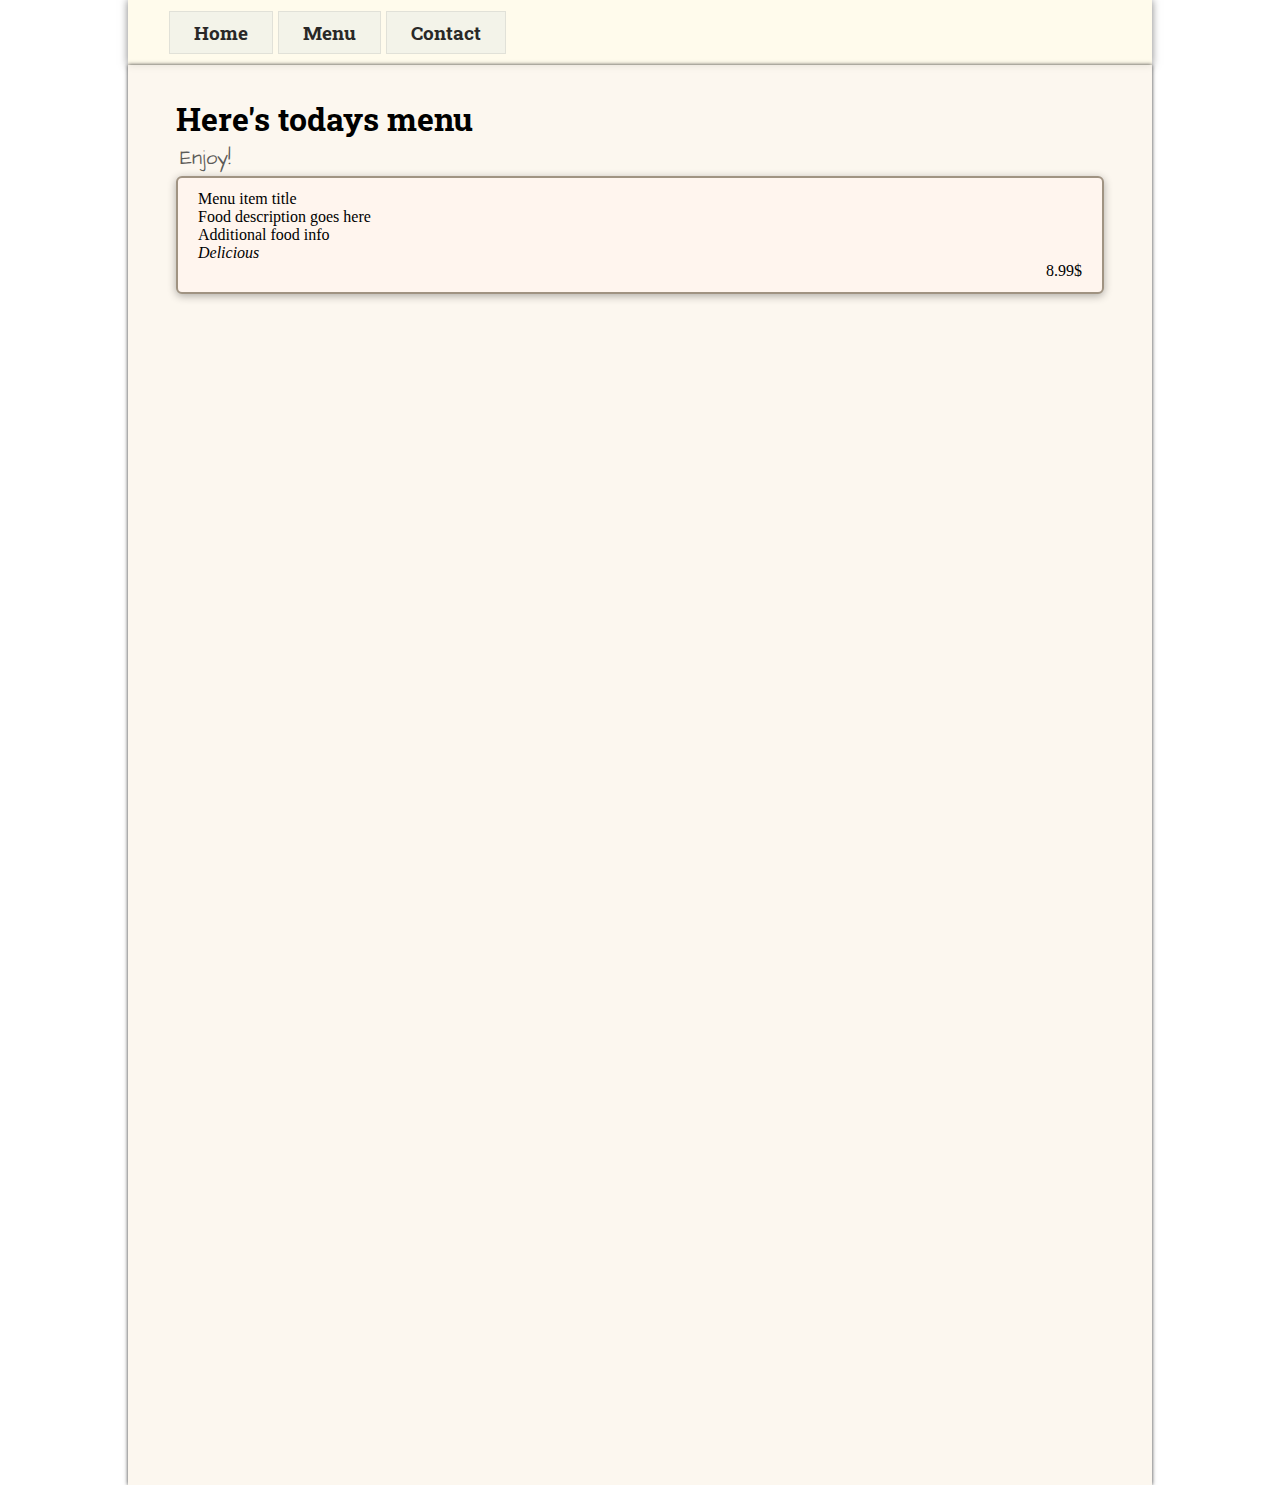
==== foodmenu.html @ bcbd9ce9 "Added basic menu mockup" ====
<!DOCTYPE html>
<html lang="en">
  <head>
    <meta charset="UTF-8" />
    <meta name="viewport" content="width=device-width, initial-scale=1.0" />
    <script src="https://ajax.googleapis.com/ajax/libs/jquery/3.5.1/jquery.min.js"></script>
    <script>
      $(function () {
        $("#navbar").load("navbar.html");
      });
    </script>
    <link rel="stylesheet" href="css/style.css" />
    <link rel="stylesheet" href="css/food-menu.css">
    <title>Taste of home</title>
  </head>
  <body>
    <div id="navbar"></div>
    <div class="main-content">
      <h1 style="height: 26px;">Here's todays menu</h1>
      <div class="small-text">Enjoy!</div>

      <div class="menu-item">
        <div class="title">Menu item title</div>
        <div class="food-description">Food description goes here<br>Additional food info<br><em>Delicious</em></div>
        <div class="price">8.99$</div>
      </div>
    </div>
  </body>
</html>
---- css/style.css ----
@import url('https://fonts.googleapis.com/css2?family=Architects+Daughter&family=Noto+Sans+JP&family=Roboto+Slab&display=swap');

body {
  margin: 0;
  background-image: url("/content/carrots-food-fresh-freshness.jpg");
  background-size: cover;
  background-position-x: center;
  background-repeat: no-repeat;
  background-attachment: fixed;
}

.main-content {
  margin: 0 10% 0 10%;
  padding: 10px 3em 10px 3em;
  background-color: rgba(251, 245, 235, 0.79);
  box-shadow: 0 0 4px rgba(0, 0, 0, 0.8);
  min-height: 1400px;
}

.nav-bar {
  margin: 0 10% 0 10%;
  background-color: rgb(255, 251, 236);
  box-shadow: 0 0 8px rgba(0, 0, 0, 0.5);
  padding: 1px;
  font-family: "Roboto Slab";
  font-weight: 700;
  font-size: 1.2em;
}

.nav-bar li {
  display: inline;
  
}

.nav-bar a {
  text-decoration: none;
  padding: 8px 24px 8px 24px;
  background-color: rgb(243, 243, 233);
  border: 1px solid #00000012;
  transition: 0.5s;
  color: #292827;
}

.nav-bar a:hover {
  box-shadow: 0 2px 6px rgba(0, 0, 0, 0.24);
  background-color: rgb(250, 248, 242);
}


.small-text {
  font-family: "Architects Daughter";
  font-size: 20px;
  color: rgb(92, 91, 88);
  margin: 4px;
}

h1 {
  font-family: "Roboto Slab";
}

p {
  font-size: 22px;
  font-family: "Noto Sans JP";
  text-align: justify;
}
---- css/food-menu.css ----
.menu-item {
    background-color: seashell;
    border-radius: 6px;
    border: 2px solid rgb(160, 147, 130);
    box-shadow: 0 2px 8px #00000050;
    padding: 12px 20px 12px 20px;
}

.menu-item .title {

}

.menu-item .food-description {

}

.menu-item .price {
    text-align: right;
}
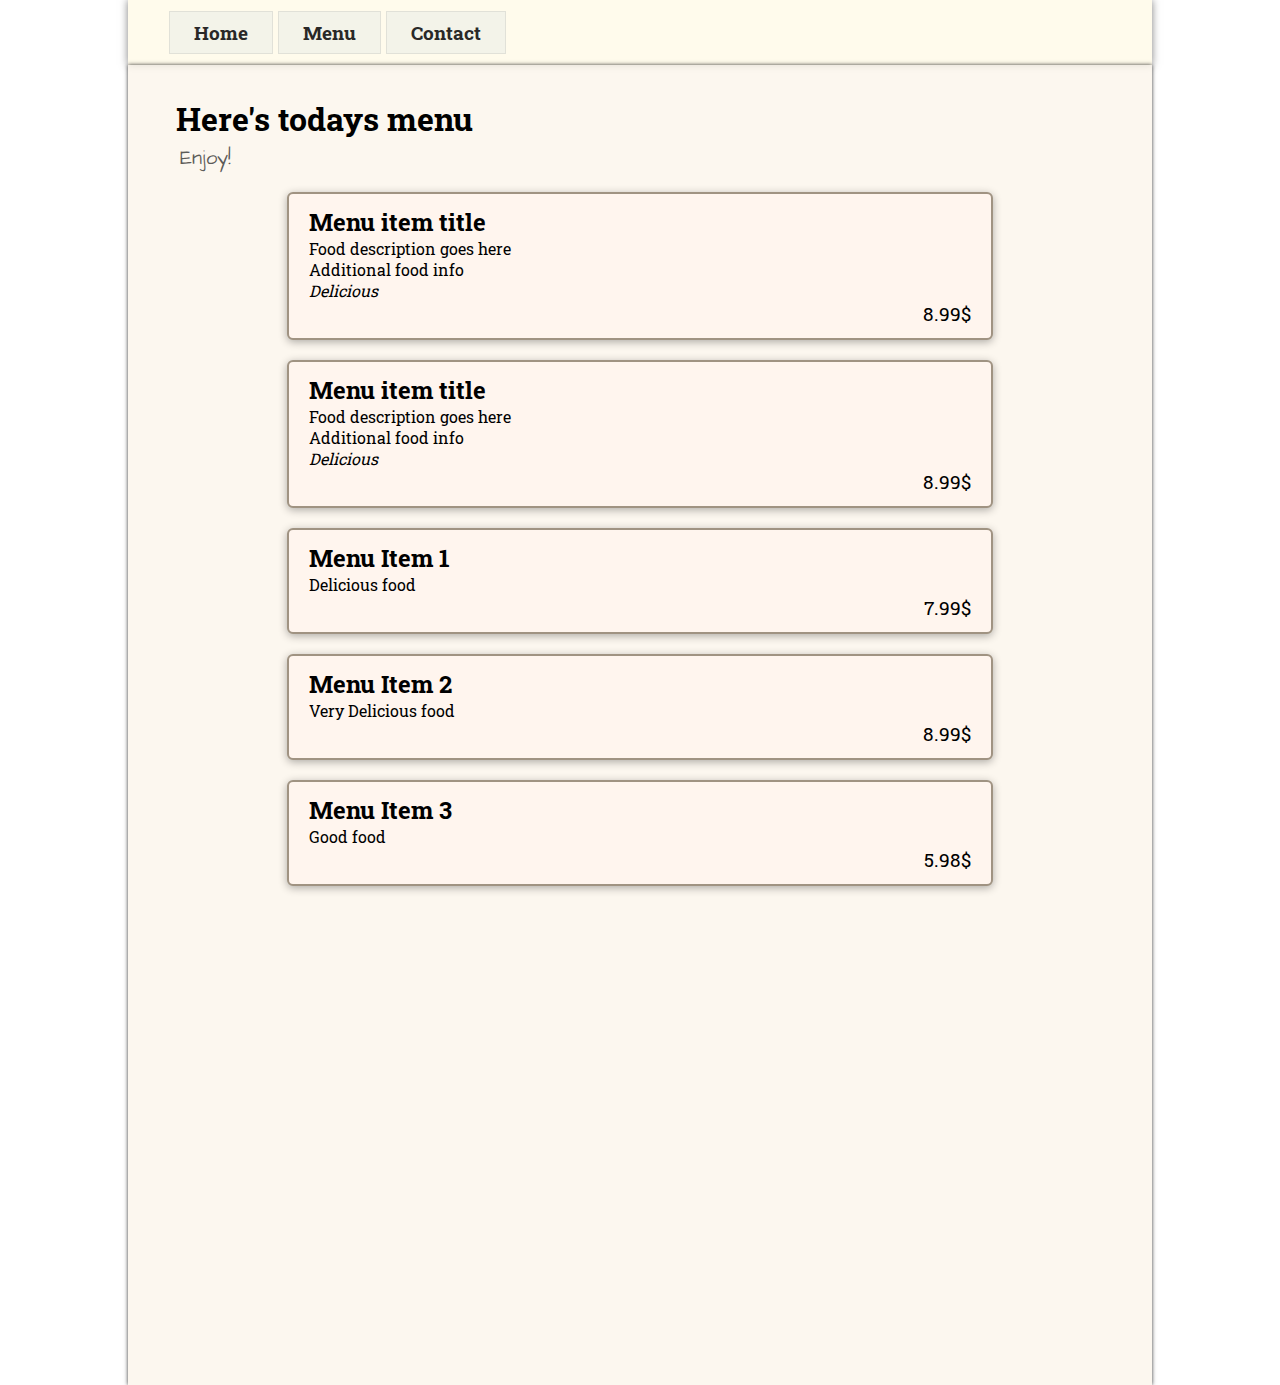
==== commit 2ffc46bc: "Added JSON menu loader" ====
--- a/foodmenu.html
+++ b/foodmenu.html
@@ -4,6 +4,7 @@
     <meta charset="UTF-8" />
     <meta name="viewport" content="width=device-width, initial-scale=1.0" />
     <script src="https://ajax.googleapis.com/ajax/libs/jquery/3.5.1/jquery.min.js"></script>
+    <script src="/scripts/food-menu-read.js"></script>
     <script>
       $(function () {
         $("#navbar").load("navbar.html");
@@ -19,11 +20,21 @@
       <h1 style="height: 26px;">Here's todays menu</h1>
       <div class="small-text">Enjoy!</div>
 
-      <div class="menu-item">
-        <div class="title">Menu item title</div>
-        <div class="food-description">Food description goes here<br>Additional food info<br><em>Delicious</em></div>
-        <div class="price">8.99$</div>
+      <div id="food-menu">
+        <div class="menu-item">
+          <div class="title">Menu item title</div>
+          <div class="food-description">Food description goes here<br>Additional food info<br><em>Delicious</em></div>
+          <div class="price">8.99$</div>
+        </div>
+  
+        <div class="menu-item">
+          <div class="title">Menu item title</div>
+          <div class="food-description">Food description goes here<br>Additional food info<br><em>Delicious</em></div>
+          <div class="price">8.99$</div>
+        </div>
       </div>
+      
+
     </div>
   </body>
 </html>
--- a/css/style.css
+++ b/css/style.css
@@ -14,7 +14,7 @@
   padding: 10px 3em 10px 3em;
   background-color: rgba(251, 245, 235, 0.79);
   box-shadow: 0 0 4px rgba(0, 0, 0, 0.8);
-  min-height: 1400px;
+  min-height: 1300px;
 }
 
 .nav-bar {
--- a/css/food-menu.css
+++ b/css/food-menu.css
@@ -4,16 +4,20 @@
     border: 2px solid rgb(160, 147, 130);
     box-shadow: 0 2px 8px #00000050;
     padding: 12px 20px 12px 20px;
+    margin: 20px 12% 20px 12%;
+    font-family: "Roboto Slab";
 }
 
 .menu-item .title {
-
+    font-weight: bold;
+    font-size: x-large;
 }
 
 .menu-item .food-description {
-
+    font-size: medium;
 }
 
 .menu-item .price {
     text-align: right;
+    font-size: larger;
 }